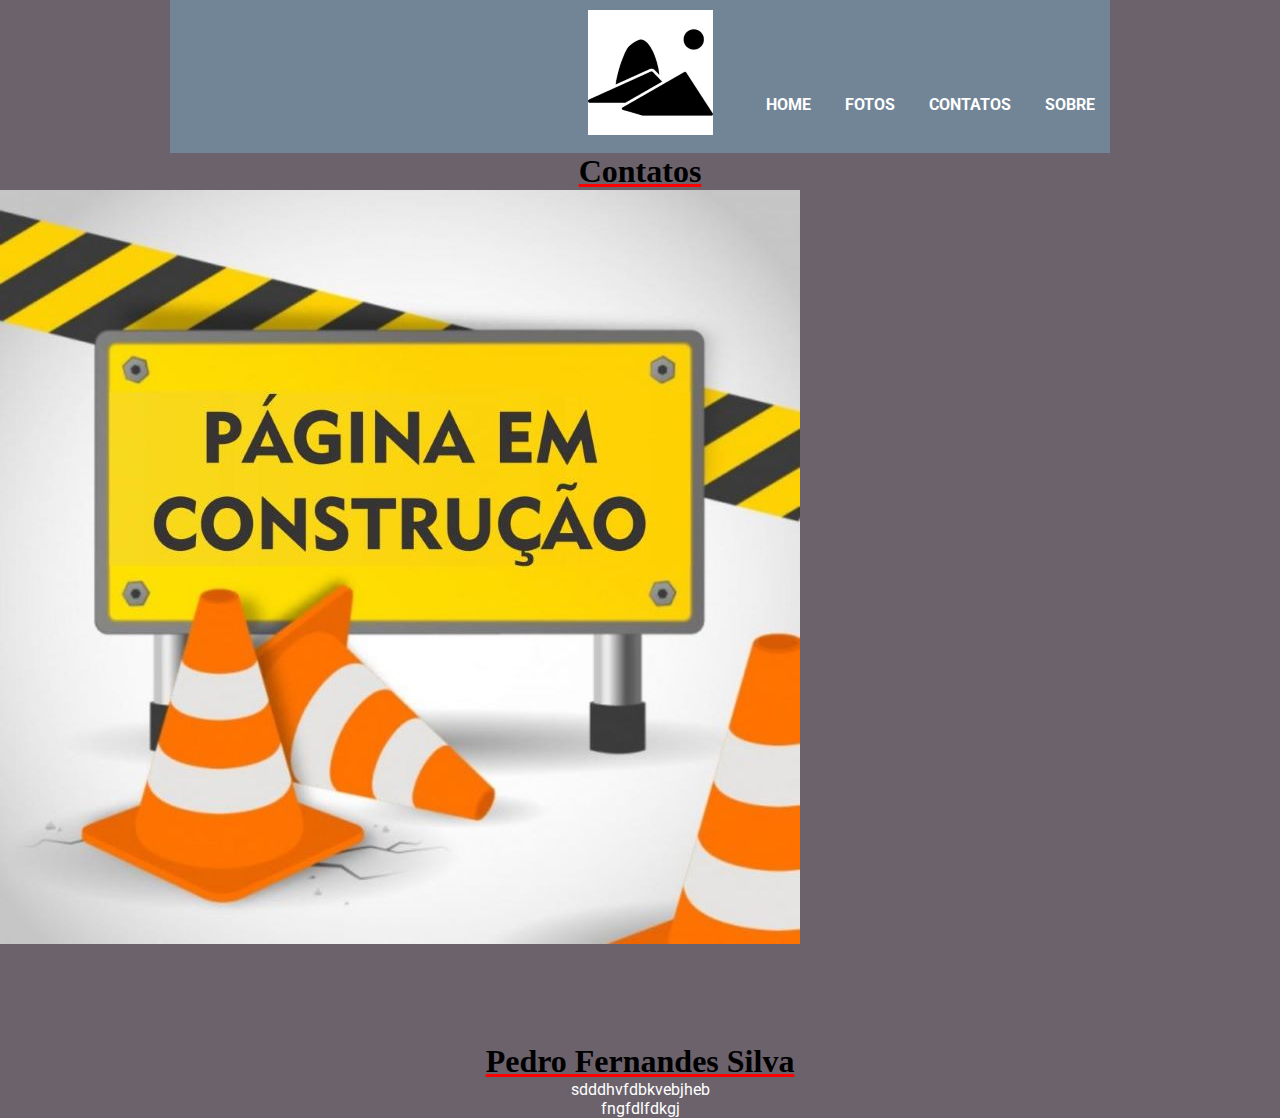
==== contatos.html @ bdf04420 "Criação do menu principal e paginas do rio antigo" ====
<!DOCTYPE html>
<html lang="pt-BR">
<head>
    <meta charset="UTF-8">
    <meta name="viewport" content="width=device-width, initial-scale=1.0">
    <title>Rio Antigo</title>

    <link rel="stylesheet" href="css/styles.css">
    <link rel="stylesheet" href="css/menu_logo.css">

    <link rel="shortcut icon" href="img/python_16.png">

</head>
<body>
    <body class="body">
        <header class="cabecalho">
    
            <div class="caixa">
                <h1 class="logo"><img src="img/rioicon_125x125.png" alt="Logo do site">
                </h1>
                <nav class="hmenu">
                    <ul>
                        <li>
                            <a href="index.html">Home</a>
                        </li>
                        <li>
                            <a href="fotos.html">Fotos</a>
                        </li>
                        <li>
                            <a href="contatos.html">Contatos</a>
                        </li>
                        <li>
                            <a href="sobre.html">Sobre</a>
                        </li>
                        
                    </ul>
                </nav>
            </div>
        </header>
<main>
    <div>
        <h1>Contatos</h1>
    </div>
    <img src="img/paginaemconstrucao.jpg" alt="Pagina em construção">
</main>
<br>
<br>
<br>
<br>
<br>
<footer>
    <section>

    </section style="background-color: darkgray; color: darkblue;">
    <h1 style="text-align: center;">Pedro Fernandes Silva</h1>
    <p style="text-align: center;"> sdddhvfdbkvebjheb</p>
    <p style="text-align: center;">fngfdlfdkgj</p>
</footer>
</body>
</html>
---- css/styles.css ----
h1{
    text-align: center;
    text-decoration: underline;
    color: rgb(0, 0, 0);
    font-family: Cambria, Cochin, Georgia, Times, 'Times New Roman', serif;
    text-decoration-color: rgb(255, 0, 0);
}

h2 {
    text-align: center;
    font-family: Arial, Helvetica, sans-serif;
}

article {
    border: 2px solid black; /* ou qualquer outra cor/estilo */
    margin: 20px 0;
    padding: 20px;
    border-radius: 10px; /* deixa as bordas arredondadas (opcional) */
    background-color: rgb(0, 0, 0); /* leve destaque no fundo */
}

body {
    background-color: rgb(107, 98, 108);
    color: white;
}
---- css/menu_logo.css ----
@import url('https://fonts.googleapis.com/css2?family=Roboto:ital,wght@0,100..900;1,100..900&display=swap');


* {
    margin: 0 auto;
    padding: 0;
    box-sizing: border-box;
    font-family: 'Roboto', sans-serif;
}

.cabecalho {
    background-color: rgb(113, 133, 151);
    padding: 10px 0;
    width: 940px;
}

.caixa {
    width: 940px;
    position: relative;
    margin: auto;
}

.logo {
    padding-left: 20px;
}

.hmenu {
    position: absolute;
    top: 85px;
    right: 0;
}

.hmenu ul li {
    display: inline;
    margin: 0 0 0 15px;
}

.hmenu ul li a {
    color: rgb(255, 255, 255);
    text-decoration: none;
    text-transform: uppercase;
    font-weight: bold;
    margin-right: 15px;
}

.hmenu ul li a:hover {
    color: rgb(25, 25, 35);
    border-bottom: 2px solid rgb(249, 44, 26);
}
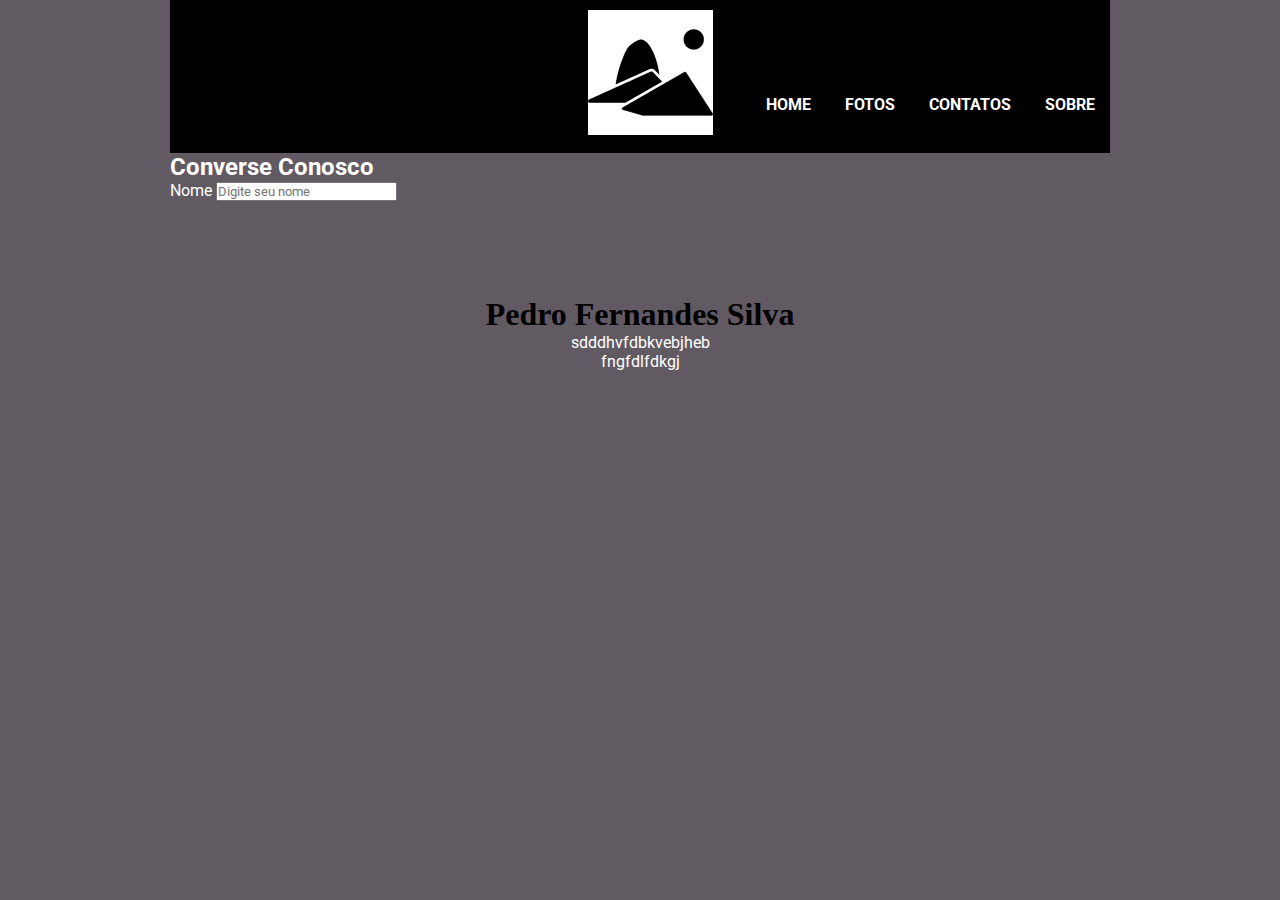
==== commit 4f2cfd3b: "Aula04 formularios e fotos" ====
--- a/contatos.html
+++ b/contatos.html
@@ -11,8 +11,7 @@
     <link rel="shortcut icon" href="img/python_16.png">
 
 </head>
-<body>
-    <body class="body">
+<body class="body">
         <header class="cabecalho">
     
             <div class="caixa">
@@ -37,11 +36,18 @@
                 </nav>
             </div>
         </header>
-<main>
+<main class="conteudo-principal">
     <div>
-        <h1>Contatos</h1>
+        <h2>Converse Conosco</h2>
     </div>
-    <img src="img/paginaemconstrucao.jpg" alt="Pagina em construção">
+
+    <div> </div>
+        <form name="frmContato" id="idContato" action="#" method="POST">
+
+            <label for="idNome">Nome</label>
+            <input id="idNome" type="text" name="nome" maxlength="70" placeholder="Digite seu nome" required>
+        </form>
+
 </main>
 <br>
 <br>
--- a/css/styles.css
+++ b/css/styles.css
@@ -2,19 +2,19 @@
 
 h1{
     text-align: center;
-    text-decoration: underline;
+    /* text-decoration: underline; */
     color: rgb(0, 0, 0);
     font-family: Cambria, Cochin, Georgia, Times, 'Times New Roman', serif;
     text-decoration-color: rgb(255, 0, 0);
 }
 
-h2 {
+/* h2 {
     text-align: center;
     font-family: Arial, Helvetica, sans-serif;
-}
+} */
 
 article {
-    border: 2px solid black; /* ou qualquer outra cor/estilo */
+    border: 2px solid rgb(0, 0, 0); /* ou qualquer outra cor/estilo */
     margin: 20px 0;
     padding: 20px;
     border-radius: 10px; /* deixa as bordas arredondadas (opcional) */
@@ -22,6 +22,98 @@
 }
 
 body {
-    background-color: rgb(107, 98, 108);
+    background-color: rgb(98, 90, 99);
     color: white;
+}
+
+.titulo-principal {
+    font-family: "Arima";
+    color: rgb(255, 255, 255);
+    ;
+    margin: 20px 0;
+    padding: 20px 0 0 0;
+    text-align: center;
+    font-size: 36px;
+    border-bottom: 1px solid rgb(255, 0, 0);
+}
+
+.cabecalho-secao {
+    text-align: center;
+    font-family: 'Lucida Sans', 'Lucida Sans Regular', 'Lucida Grande', 'Lucida Sans Unicode', Geneva, Verdana, sans-serif;
+    color: rgb(255, 255, 255);
+    font-size: .8rem;
+}
+
+.titulo-curiosidade {
+    font-family: Impact, Haettenschweiler, 'Arial Narrow Bold', sans-serif;
+    color:beige;
+    font-size: ;
+}
+
+.sobre-rio-antigo {
+    margin: 20px 0 30px 0;
+    padding: 10px 0;
+    box-sizing: content-box;
+
+}
+
+.sobre-rio-antigo h3 {
+    padding: 10px;
+    font-family: monospace;
+    font-size: 20px;
+    color: rgb(0, 0, 246);
+}
+
+.sobre-rio-antigo p {
+    font-family: monospace;
+    font-size: 18px;
+    text-align: justify;
+}
+
+.conteudo-rio-antigo-cabecalho th {
+    padding-top: 20px;
+    padding-bottom: 10px;
+    font-family: "Arima", cursive;
+    font-size: 20px;
+}
+
+.conteudo-rio-antigo {
+    border: 1px solid rgb(236, 236, 236);
+    border-radius: 2%;
+    width: 95%;
+}
+
+.conteudo-rio-antigo:hover {
+    border: 2px solid rgb(255, 0, 0);
+}
+
+.conteudo-rio-antigo h3 p {
+    font-family: "Dosis", sans-serif;
+    /* text-align: justify; */
+}
+
+.conteudo-rio-antigo h3, .conteudo-rio-antigo p {
+    font-family: "Dosis", sans-serif;
+}
+
+.conteudo-rio-antigo h3 {
+    color: rgb(0, 0, 0);
+    margin: 15px 0;
+    text-align: center;
+}
+
+.conteudo-rio-antigo p {
+    text-align: justify;
+    padding: 0 10px;
+}
+
+.conteudo-rio-antigo-img {
+    align-content: center;
+    margin: 8px 0;
+    text-align: center;
+}
+
+.conteudo-rio-antigo-img img {
+    width: 270px;
+    /* margin: 20px; */
 }--- a/css/menu_logo.css
+++ b/css/menu_logo.css
@@ -9,7 +9,7 @@
 }
 
 .cabecalho {
-    background-color: rgb(113, 133, 151);
+    background-color: rgb(0, 0, 0);
     padding: 10px 0;
     width: 940px;
 }
@@ -44,6 +44,10 @@
 }
 
 .hmenu ul li a:hover {
-    color: rgb(25, 25, 35);
+    color: rgb(255, 255, 255);
     border-bottom: 2px solid rgb(249, 44, 26);
+}
+
+.conteudo-principal, .rodape-principal {
+    width: 940px;
 }